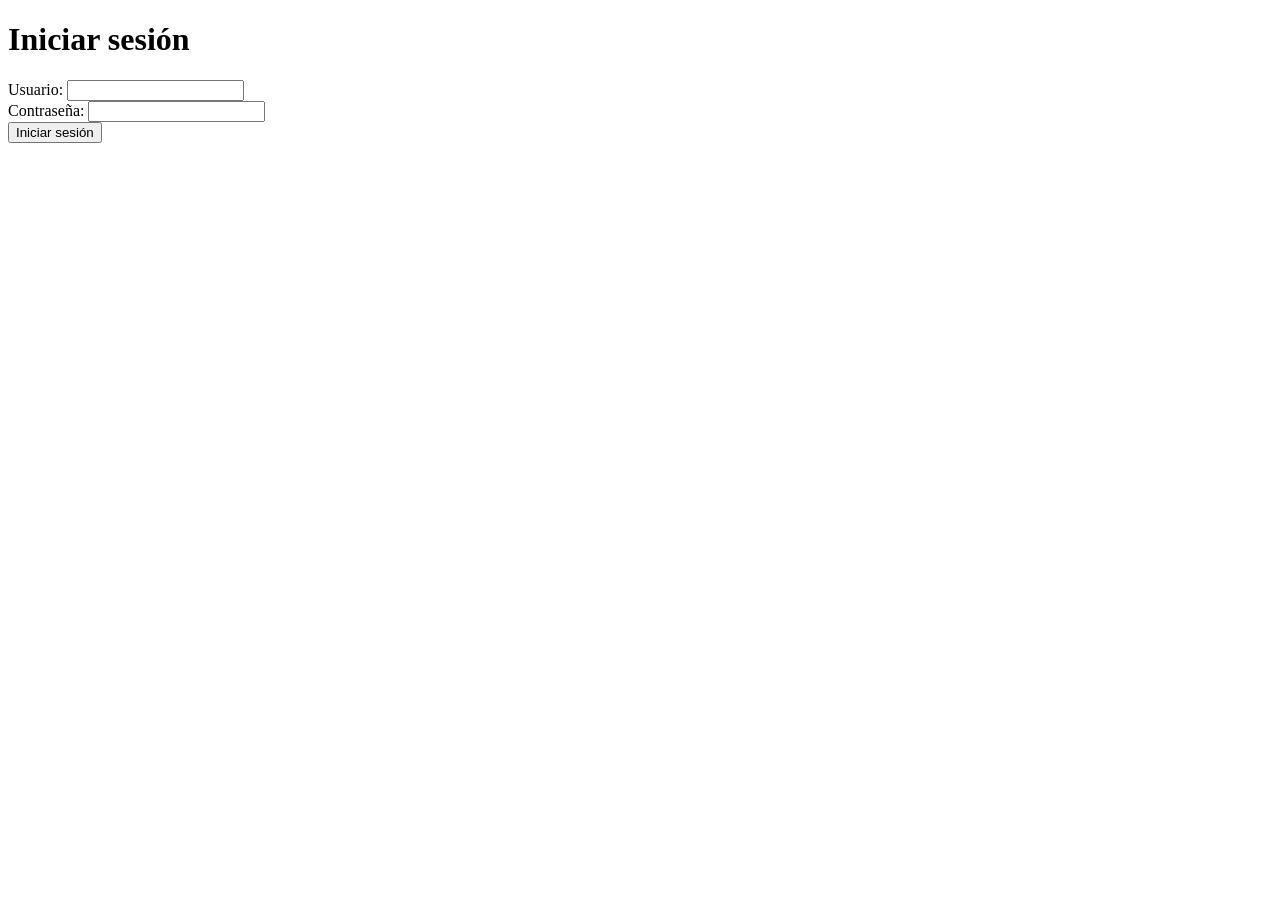
==== loging.html @ 845b4a70 "nuevo cambio" ====
<!DOCTYPE html>
<html>
<head>
  <title>Página de inicio de sesión</title>
</head>
<body>
  <h1>Iniciar sesión</h1>

  <form id="loginForm">
    <label for="username">Usuario:</label>
    <input type="text" id="username" name="username" required><br>

    <label for="password">Contraseña:</label>
    <input type="password" id="password" name="password" required><br>

    <input type="submit" value="Iniciar sesión">
  </form>

  <script>
    document.getElementById("loginForm").addEventListener("submit", function(event) {
      event.preventDefault(); // Evita que se envíe el formulario

      var username = document.getElementById("username").value;
      var password = document.getElementById("password").value;

      if (username === "admin" && password === "admin") {
        // Redirigir a la página principal después del inicio de sesión exitoso
        window.location.href = "menu.html";
      } else {
        alert("Usuario o contraseña incorrectos. Por favor, inténtalo de nuevo.");
      }
    });
  </script>
</body>
</html>
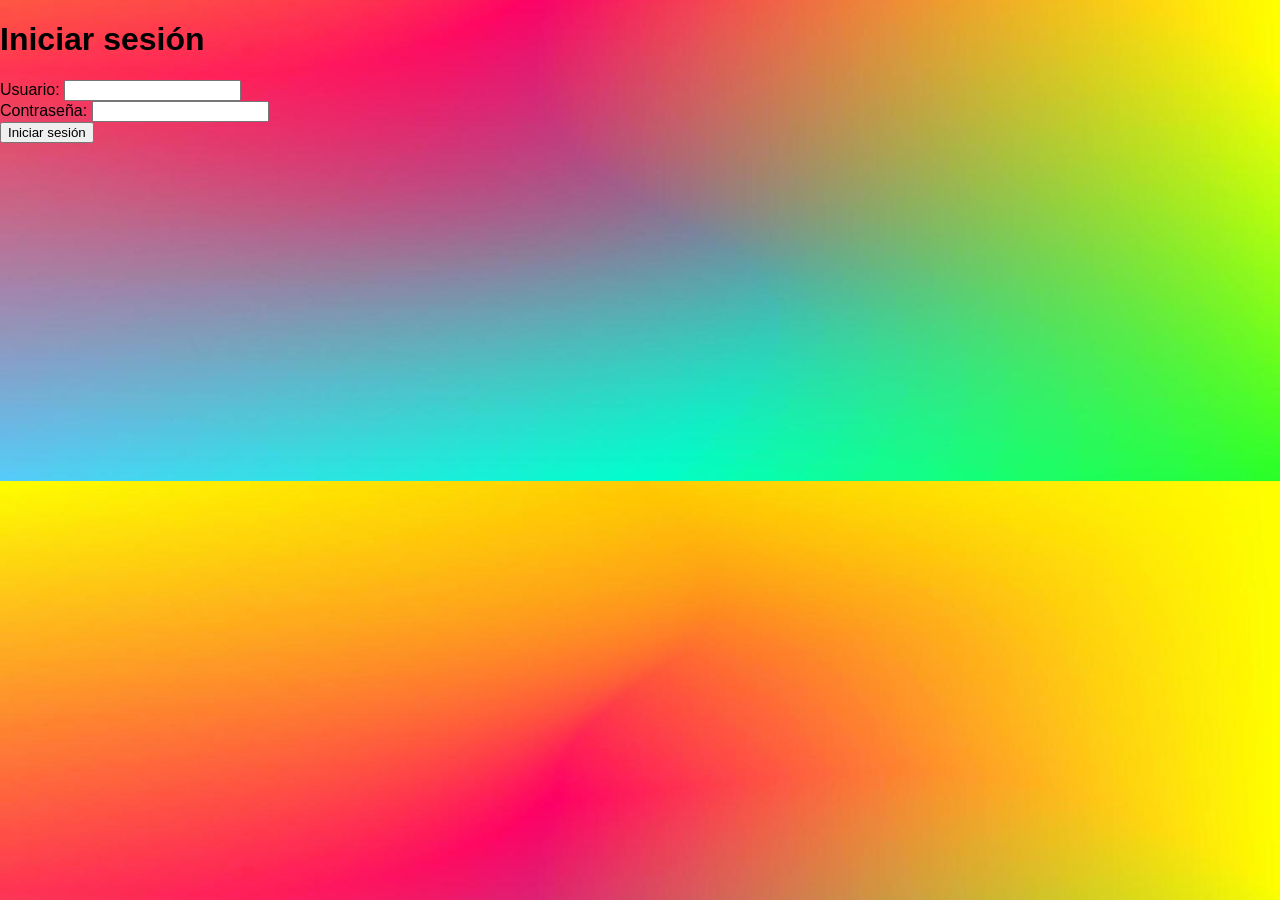
==== commit 88663214: "nuevo cambio" ====
--- a/loging.html
+++ b/loging.html
@@ -1,6 +1,9 @@
 <!DOCTYPE html>
 <html>
 <head>
+    <link rel="stylesheet" type="text/css" href="estilos.css">
+  <meta charset="UTF-8">
+  <meta name="viewport" content="width=device-width, initial-scale=1.0">
   <title>Página de inicio de sesión</title>
 </head>
 <body>
--- a/estilos.css
+++ b/estilos.css
@@ -0,0 +1,8 @@
+body{
+    margin: 0;
+    padding: 0;
+    background: url(fon.jpg);   
+    background-size: cover;
+    background-position: center;
+    font-family: sans-serif;
+}
